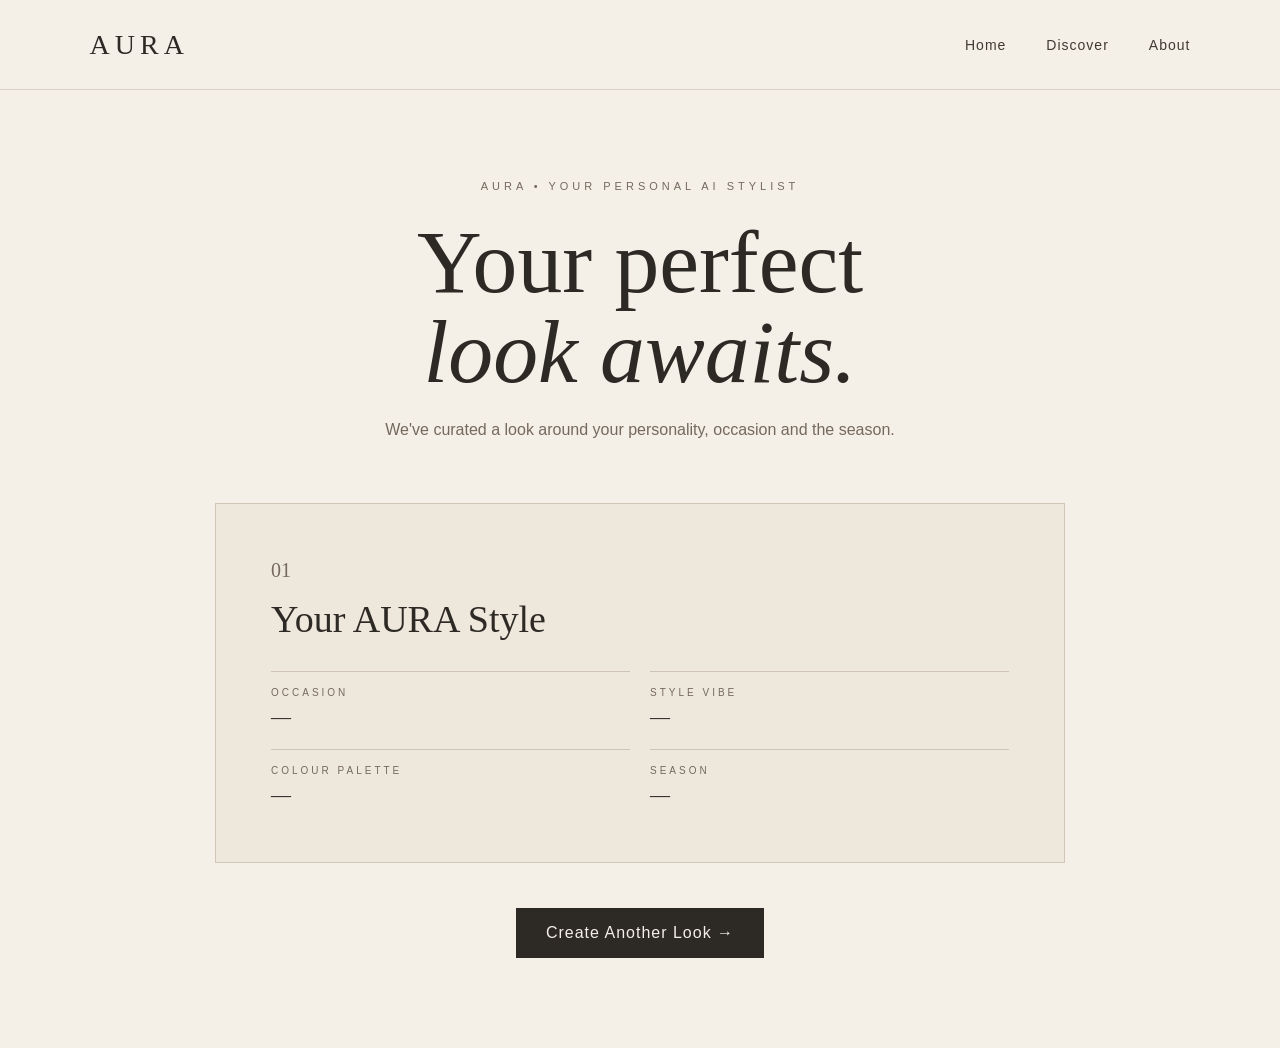
==== result.html @ 6dc9302e "Create result.html for displaying personalized styles This HTML file serves as a result page for dis" ====
<!DOCTYPE html>
<html lang="en">
<head>
    <meta charset="UTF-8">
    <meta name="viewport" content="width=device-width, initial-scale=1.0">

    <title>Your AURA Look</title>

    <link rel="stylesheet" href="style.css">

    <style>
        .result-page {
            min-height: 100vh;
            padding: 90px 9%;
            background: #f4efe7;
            text-align: center;
        }

        .result-small-title {
            font-size: 11px;
            letter-spacing: 4px;
            color: #75695d;
            margin-bottom: 25px;
        }

        .result-page h1 {
            font-family: Georgia, serif;
            font-size: clamp(55px, 7vw, 90px);
            font-weight: normal;
            line-height: 1;
            color: #2d2925;
            margin-bottom: 20px;
        }

        .result-page h1 span {
            font-style: italic;
        }

        .result-description {
            max-width: 600px;
            margin: 0 auto 60px;
            color: #75695d;
            line-height: 1.7;
        }

        .look-card {
            max-width: 850px;
            margin: auto;
            padding: 55px;
            border: 1px solid #d1c7b9;
            background: #eee7dc;
            text-align: left;
        }

        .look-number {
            font-family: Georgia, serif;
            font-size: 20px;
            color: #75695d;
        }

        .look-card h2 {
            font-family: Georgia, serif;
            font-size: 38px;
            font-weight: normal;
            color: #2d2925;
            margin: 15px 0 30px;
        }

        .look-details {
            display: grid;
            grid-template-columns: 1fr 1fr;
            gap: 20px;
        }

        .detail {
            border-top: 1px solid #cfc4b5;
            padding-top: 15px;
        }

        .detail-title {
            font-size: 10px;
            letter-spacing: 3px;
            color: #75695d;
            margin-bottom: 8px;
        }

        .detail-value {
            font-family: Georgia, serif;
            font-size: 20px;
            color: #2d2925;
        }

        .back-button {
            display: inline-block;
            margin-top: 45px;
            padding: 16px 30px;
            background: #2d2925;
            color: #f4efe7;
            text-decoration: none;
            letter-spacing: 1px;
        }

        @media (max-width: 700px) {
            .result-page {
                padding: 60px 6%;
            }

            .look-card {
                padding: 30px;
            }

            .look-details {
                grid-template-columns: 1fr;
            }
        }
    </style>
</head>

<body>

    <header>
        <div class="logo">AURA</div>

        <nav>
            <a href="index.html">Home</a>
            <a href="styling.html">Discover</a>
            <a href="#">About</a>
        </nav>
    </header>

    <main class="result-page">

        <p class="result-small-title">
            AURA • YOUR PERSONAL AI STYLIST
        </p>

        <h1>
            Your perfect<br>
            <span>look awaits.</span>
        </h1>

        <p class="result-description">
            We've curated a look around your personality,
            occasion and the season.
        </p>

        <div class="look-card">

            <p class="look-number">01</p>

            <h2>Your AURA Style</h2>

            <div class="look-details">

                <div class="detail">
                    <p class="detail-title">OCCASION</p>
                    <p class="detail-value" id="occasion">—</p>
                </div>

                <div class="detail">
                    <p class="detail-title">STYLE VIBE</p>
                    <p class="detail-value" id="vibe">—</p>
                </div>

                <div class="detail">
                    <p class="detail-title">COLOUR PALETTE</p>
                    <p class="detail-value" id="colour">—</p>
                </div>

                <div class="detail">
                    <p class="detail-title">SEASON</p>
                    <p class="detail-value" id="season">—</p>
                </div>

            </div>

        </div>

        <a href="styling.html" class="back-button">
            Create Another Look →
        </a>

    </main>

    <script>

        const savedStyle = JSON.parse(
            localStorage.getItem("auraStyle")
        );

        if (savedStyle) {
            document.getElementById("occasion").textContent =
                savedStyle.occasion;

            document.getElementById("vibe").textContent =
                savedStyle.vibe;

            document.getElementById("colour
---- style.css ----
* {
    margin: 0;
    padding: 0;
    box-sizing: border-box;
}

body {
    background: #f4efe7;
    color: #2d2925;
    font-family: Arial, sans-serif;
}

header {
    height: 90px;
    display: flex;
    align-items: center;
    justify-content: space-between;
    padding: 0 7%;
    border-bottom: 1px solid #d8d0c4;
}

.logo {
    font-family: Georgia, serif;
    font-size: 28px;
    letter-spacing: 5px;
}

nav {
    display: flex;
    gap: 40px;
}

nav a {
    color: #403a34;
    text-decoration: none;
    font-size: 14px;
    letter-spacing: 1px;
}

nav a:hover {
    opacity: 0.6;
}

.hero {
    min-height: 650px;
    display: flex;
    align-items: center;
    padding: 70px 9%;
    gap: 80px;
}

.hero-text {
    width: 50%;
}

.small-title {
    font-size: 11px;
    letter-spacing: 4px;
    margin-bottom: 25px;
}

h1 {
    font-family: Georgia, serif;
    font-size: clamp(60px, 7vw, 105px);
    font-weight: normal;
    line-height: 0.95;
}

h1 span {
    font-style: italic;
}

.description {
    max-width: 430px;
    margin-top: 35px;
    line-height: 1.8;
    color: #6b6259;
    font-size: 16px;
}

button {
    margin-top: 35px;
    padding: 16px 28px;
    background: #2d2925;
    color: #f4efe7;
    border: none;
    cursor: pointer;
    letter-spacing: 1px;
    font-size: 13px;
    transition: 0.3s ease;
}

button:hover {
    background: #51483f;
}

.hero-image {
    width: 50%;
    height: 520px;

    background:
        linear-gradient(
            rgba(70, 55, 40, 0.10),
            rgba(70, 55, 40, 0.10)
        ),
        url("https://images.unsplash.com/photo-1485968579580-b6d095142e6e?auto=format&fit=crop&w=1000&q=85")
        center / cover no-repeat;

    position: relative;
}

.fashion-card {
    position
.styling-page {
    min-height: calc(100vh - 90px);
    padding: 90px 9%;
}

.styling-intro {
    max-width: 750px;
    margin-bottom: 80px;
}

.styling-intro h1 {
    font-family: Georgia, serif;
    font-size: clamp(55px, 7vw, 95px);
    font-weight: normal;
    line-height: 0.95;
}

.styling-intro h1 span {
    font-style: italic;
}

.style-form {
    max-width: 900px;
    margin: auto;
}

.question {
    padding: 45px 0;
    border-top: 1px solid #d8d0c4;
}

.question-number {
    font-family: Georgia, serif;
    font-size: 24px;
    margin-bottom: 15px;
}

.question h2 {
    font-family: Georgia, serif;
    font-size: 32px;
    font-weight: normal;
    margin-bottom: 25px;
}

.options {
    display: flex;
    flex-wrap: wrap;
    gap: 12px;
}

.options button {
    margin-top: 0;
    background: transparent;
    color: #2d2925;
    border: 1px solid #bdb3a5;
    padding: 14px 24px;
}

.options button:hover {
    background: #2d2925;
    color: #f4efe7;
}

.generate-button {
    margin-top: 50px;
    padding: 18px 35px;
    font-size: 14px;
}

@media (max-width: 768px) {

    .styling-page {
        padding: 60px 6%;
    }

    .styling-intro {
        margin-bottom: 50px;
    }

    .styling-intro h1 {
        font-size: 58px;
    }

    .question h2 {
        font-size: 27px;
    }

    .options button {
        padding: 12px 18px;
    }
}
.styling-page {
    display: block !important;
    min-height: 100vh;
    padding: 80px 9% !important;
}

.style-form {
    display: block !important;
    visibility: visible !important;
    opacity: 1 !important;
}

.question {
    display: block !important;
    visibility: visible !important;
    opacity: 1 !important;
}

.question h2,
.question-number,
.options {
    display: block !important;
    visibility: visible !important;
    opacity: 1 !important;
}
/* VINTAGE STYLING PAGE */

.styling-page {
    min-height: 100vh;
    padding: 90px 9%;
    background: #f4efe7;
}

.styling-intro {
    max-width: 850px;
    margin-bottom: 70px;
}

.styling-intro .small-title {
    font-size: 11px;
    letter-spacing: 4px;
    color: #75695d;
    margin-bottom: 25px;
}

.styling-intro h1 {
    font-family: Georgia, serif;
    font-size: clamp(55px, 7vw, 100px);
    font-weight: normal;
    line-height: 0.95;
    color: #2d2925;
}

.styling-intro h1 span {
    font-style: italic;
}

.style-form {
    max-width: 950px;
    margin: auto;
}

.question {
    padding: 45px 0;
    border-top: 1px solid #d8d0c4;
}

.question-number {
    font-family: Georgia, serif;
    font-size: 22px;
    color: #75695d;
    margin-bottom: 12px;
}

.question h2 {
    font-family: Georgia, serif;
    font-size: 32px;
    font-weight: normal;
    margin-bottom: 25px;
    color: #2d2925;
}

.options {
    display: flex;
    flex-wrap: wrap;
    gap: 12px;
}

.options button {
    margin-top: 0;
    background: transparent;
    color: #403a34;
    border: 1px solid #bdb3a5;
    padding: 14px 25px;
    transition: all 0.3s ease;
}

.options button:hover {
    background: #2d2925;
    color: #f4efe7;
}

.generate-button {
    display: block;
    margin: 55px auto 20px;
    padding: 18px 35px;
    background: #2d2925;
    color: #f4efe7;
}

.generate-button:hover {
    background: #51483f;
}

@media (max-width: 768px) {

    .styling-page {
        padding: 60px 6%;
    }

    .styling-intro h1 {
        font-size: 58px;
    }

    .question h2 {
        font-size: 27px;
    }

    .options button {
        padding: 12px 18px;
    }
}
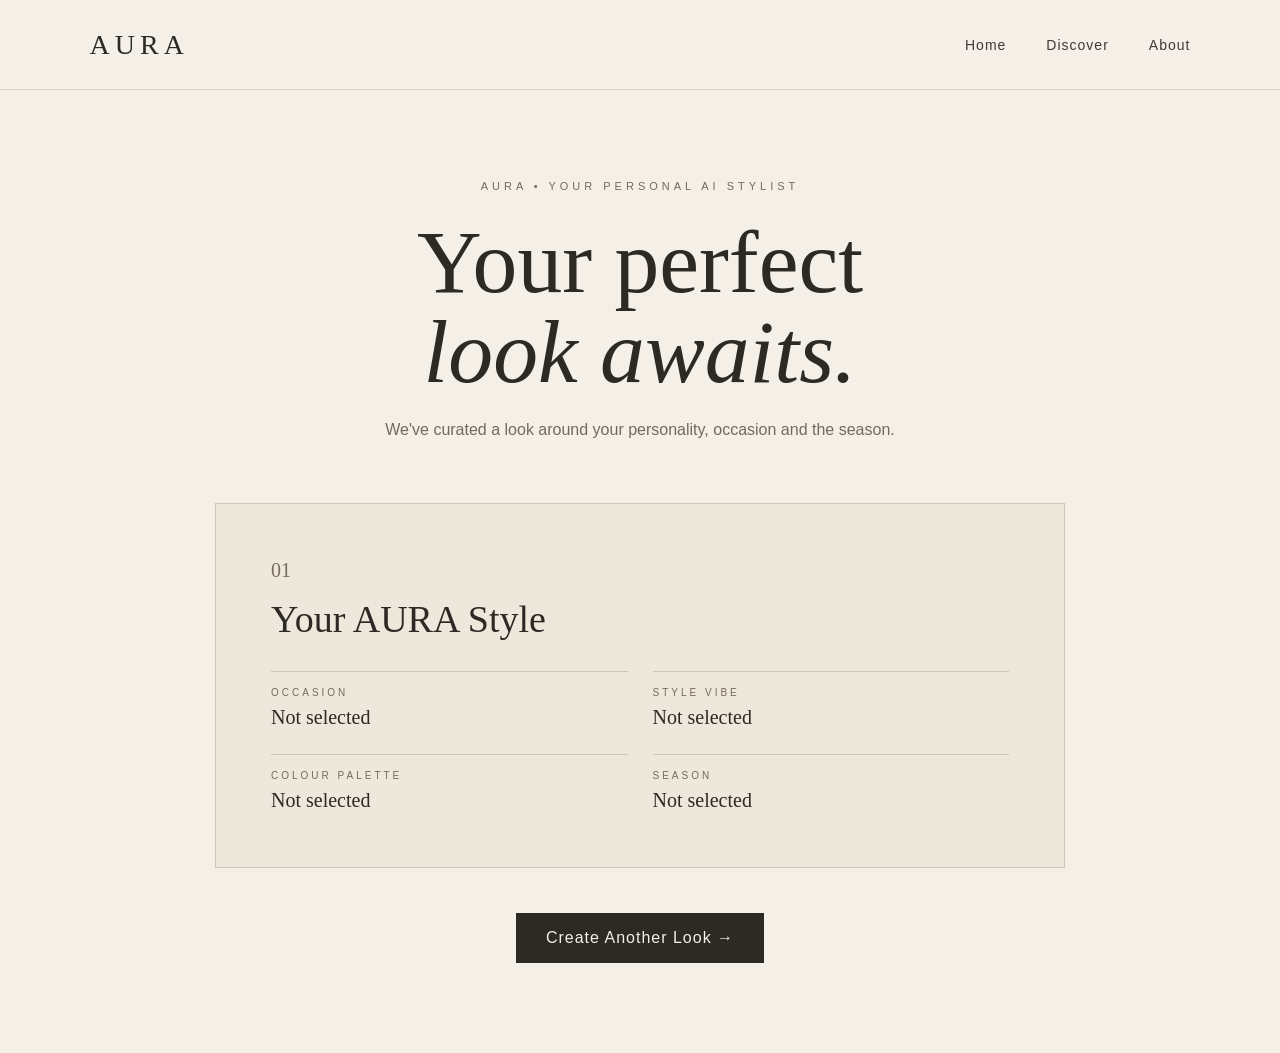
==== commit 9013e66f: "Update result.html" ====
--- a/result.html
+++ b/result.html
@@ -1,5 +1,6 @@
 <!DOCTYPE html>
 <html lang="en">
+
 <head>
     <meta charset="UTF-8">
     <meta name="viewport" content="width=device-width, initial-scale=1.0">
@@ -69,7 +70,7 @@
         .look-details {
             display: grid;
             grid-template-columns: 1fr 1fr;
-            gap: 20px;
+            gap: 25px;
         }
 
         .detail {
@@ -100,7 +101,12 @@
             letter-spacing: 1px;
         }
 
+        .back-button:hover {
+            background: #51483f;
+        }
+
         @media (max-width: 700px) {
+
             .result-page {
                 padding: 60px 6%;
             }
@@ -112,6 +118,10 @@
             .look-details {
                 grid-template-columns: 1fr;
             }
+
+            .result-page h1 {
+                font-size: 58px;
+            }
         }
     </style>
 </head>
@@ -119,6 +129,7 @@
 <body>
 
     <header>
+
         <div class="logo">AURA</div>
 
         <nav>
@@ -126,55 +137,93 @@
             <a href="styling.html">Discover</a>
             <a href="#">About</a>
         </nav>
+
     </header>
+
 
     <main class="result-page">
 
         <p class="result-small-title">
             AURA • YOUR PERSONAL AI STYLIST
         </p>
+
 
         <h1>
             Your perfect<br>
             <span>look awaits.</span>
         </h1>
 
+
         <p class="result-description">
             We've curated a look around your personality,
             occasion and the season.
         </p>
 
+
         <div class="look-card">
 
             <p class="look-number">01</p>
 
             <h2>Your AURA Style</h2>
 
+
             <div class="look-details">
 
                 <div class="detail">
-                    <p class="detail-title">OCCASION</p>
-                    <p class="detail-value" id="occasion">—</p>
-                </div>
-
-                <div class="detail">
-                    <p class="detail-title">STYLE VIBE</p>
-                    <p class="detail-value" id="vibe">—</p>
-                </div>
-
-                <div class="detail">
-                    <p class="detail-title">COLOUR PALETTE</p>
-                    <p class="detail-value" id="colour">—</p>
-                </div>
-
-                <div class="detail">
-                    <p class="detail-title">SEASON</p>
-                    <p class="detail-value" id="season">—</p>
+
+                    <p class="detail-title">
+                        OCCASION
+                    </p>
+
+                    <p class="detail-value" id="occasion">
+                        —
+                    </p>
+
+                </div>
+
+
+                <div class="detail">
+
+                    <p class="detail-title">
+                        STYLE VIBE
+                    </p>
+
+                    <p class="detail-value" id="vibe">
+                        —
+                    </p>
+
+                </div>
+
+
+                <div class="detail">
+
+                    <p class="detail-title">
+                        COLOUR PALETTE
+                    </p>
+
+                    <p class="detail-value" id="colour">
+                        —
+                    </p>
+
+                </div>
+
+
+                <div class="detail">
+
+                    <p class="detail-title">
+                        SEASON
+                    </p>
+
+                    <p class="detail-value" id="season">
+                        —
+                    </p>
+
                 </div>
 
             </div>
 
         </div>
+
 
         <a href="styling.html" class="back-button">
             Create Another Look →
@@ -182,17 +231,29 @@
 
     </main>
 
+
     <script>
 
-        const savedStyle = JSON.parse(
-            localStorage.getItem("auraStyle")
-        );
-
-        if (savedStyle) {
-            document.getElementById("occasion").textContent =
-                savedStyle.occasion;
-
-            document.getElementById("vibe").textContent =
-                savedStyle.vibe;
-
-            document.getElementById("colour
+        const occasion = localStorage.getItem("occasion");
+        const vibe = localStorage.getItem("vibe");
+        const colour = localStorage.getItem("colour");
+        const season = localStorage.getItem("season");
+
+
+        document.getElementById("occasion").textContent =
+            occasion || "Not selected";
+
+        document.getElementById("vibe").textContent =
+            vibe || "Not selected";
+
+        document.getElementById("colour").textContent =
+            colour || "Not selected";
+
+        document.getElementById("season").textContent =
+            season || "Not selected";
+
+    </script>
+
+</body>
+
+</html>
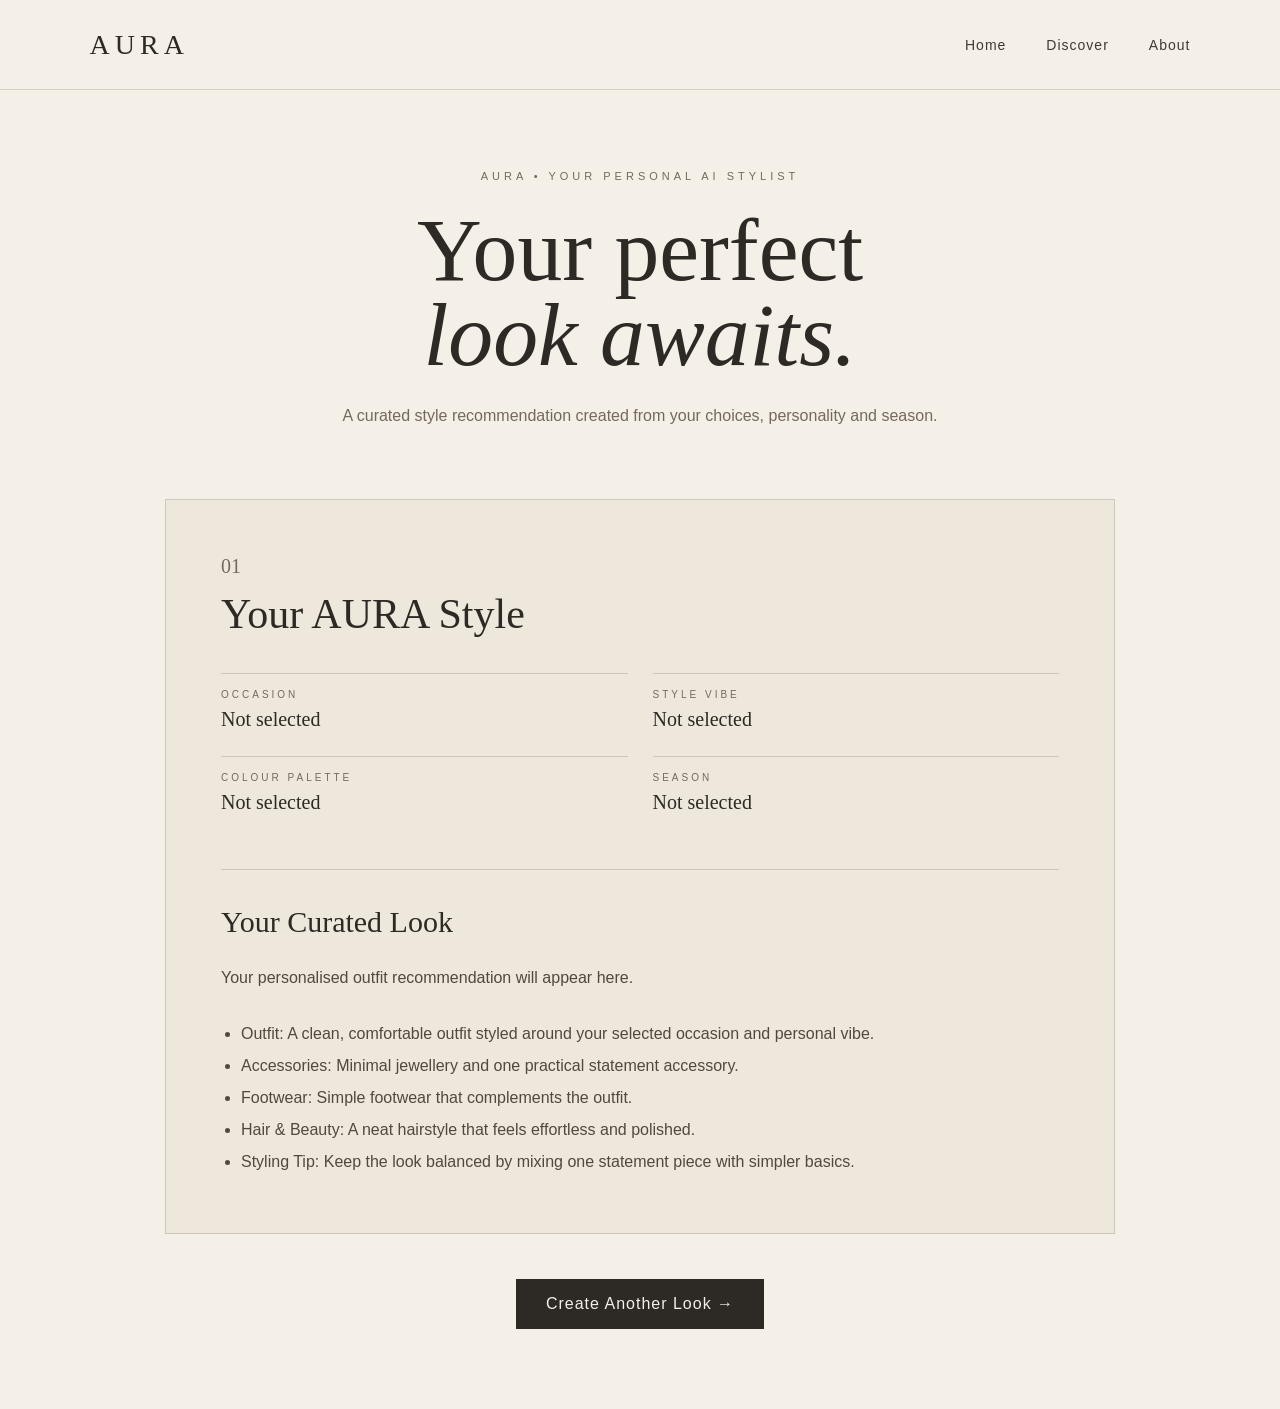
==== commit c1dccd9c: "Update result.html" ====
--- a/result.html
+++ b/result.html
@@ -10,11 +10,17 @@
     <link rel="stylesheet" href="style.css">
 
     <style>
+
         .result-page {
             min-height: 100vh;
-            padding: 90px 9%;
+            padding: 80px 8%;
             background: #f4efe7;
+        }
+
+        .result-intro {
             text-align: center;
+            max-width: 850px;
+            margin: 0 auto 70px;
         }
 
         .result-small-title {
@@ -24,53 +30,52 @@
             margin-bottom: 25px;
         }
 
-        .result-page h1 {
+        .result-intro h1 {
             font-family: Georgia, serif;
-            font-size: clamp(55px, 7vw, 90px);
+            font-size: clamp(55px, 7vw, 95px);
             font-weight: normal;
-            line-height: 1;
+            line-height: .95;
             color: #2d2925;
-            margin-bottom: 20px;
-        }
-
-        .result-page h1 span {
+        }
+
+        .result-intro h1 span {
             font-style: italic;
         }
 
         .result-description {
-            max-width: 600px;
-            margin: 0 auto 60px;
             color: #75695d;
             line-height: 1.7;
+            max-width: 600px;
+            margin: 25px auto 0;
         }
 
         .look-card {
-            max-width: 850px;
+            max-width: 950px;
             margin: auto;
+            background: #eee7dc;
+            border: 1px solid #d1c7b9;
             padding: 55px;
-            border: 1px solid #d1c7b9;
-            background: #eee7dc;
-            text-align: left;
         }
 
         .look-number {
             font-family: Georgia, serif;
+            color: #75695d;
             font-size: 20px;
-            color: #75695d;
         }
 
         .look-card h2 {
             font-family: Georgia, serif;
-            font-size: 38px;
+            font-size: 42px;
             font-weight: normal;
             color: #2d2925;
-            margin: 15px 0 30px;
-        }
-
-        .look-details {
+            margin: 12px 0 35px;
+        }
+
+        .style-summary {
             display: grid;
             grid-template-columns: 1fr 1fr;
             gap: 25px;
+            margin-bottom: 55px;
         }
 
         .detail {
@@ -91,9 +96,35 @@
             color: #2d2925;
         }
 
+        .recommendation {
+            border-top: 1px solid #cfc4b5;
+            padding-top: 35px;
+        }
+
+        .recommendation h3 {
+            font-family: Georgia, serif;
+            font-size: 30px;
+            font-weight: normal;
+            margin-bottom: 25px;
+            color: #2d2925;
+        }
+
+        .recommendation p {
+            color: #51483f;
+            line-height: 1.8;
+        }
+
+        .recommendation-list {
+            margin-top: 25px;
+            padding-left: 20px;
+            color: #51483f;
+            line-height: 2;
+        }
+
         .back-button {
-            display: inline-block;
-            margin-top: 45px;
+            display: block;
+            width: fit-content;
+            margin: 45px auto 0;
             padding: 16px 30px;
             background: #2d2925;
             color: #f4efe7;
@@ -101,10 +132,6 @@
             letter-spacing: 1px;
         }
 
-        .back-button:hover {
-            background: #51483f;
-        }
-
         @media (max-width: 700px) {
 
             .result-page {
@@ -115,144 +142,297 @@
                 padding: 30px;
             }
 
-            .look-details {
+            .style-summary {
                 grid-template-columns: 1fr;
             }
 
-            .result-page h1 {
-                font-size: 58px;
-            }
-        }
+        }
+
     </style>
+
 </head>
 
+
 <body>
 
-    <header>
-
-        <div class="logo">AURA</div>
-
-        <nav>
-            <a href="index.html">Home</a>
-            <a href="styling.html">Discover</a>
-            <a href="#">About</a>
-        </nav>
-
-    </header>
-
-
-    <main class="result-page">
+<header>
+
+    <div class="logo">AURA</div>
+
+    <nav>
+        <a href="index.html">Home</a>
+        <a href="styling.html">Discover</a>
+        <a href="#">About</a>
+    </nav>
+
+</header>
+
+
+<main class="result-page">
+
+
+    <div class="result-intro">
 
         <p class="result-small-title">
             AURA • YOUR PERSONAL AI STYLIST
         </p>
-
 
         <h1>
             Your perfect<br>
             <span>look awaits.</span>
         </h1>
 
-
         <p class="result-description">
-            We've curated a look around your personality,
-            occasion and the season.
+            A curated style recommendation created from
+            your choices, personality and season.
         </p>
 
-
-        <div class="look-card">
-
-            <p class="look-number">01</p>
-
-            <h2>Your AURA Style</h2>
-
-
-            <div class="look-details">
-
-                <div class="detail">
-
-                    <p class="detail-title">
-                        OCCASION
-                    </p>
-
-                    <p class="detail-value" id="occasion">
-                        —
-                    </p>
-
-                </div>
-
-
-                <div class="detail">
-
-                    <p class="detail-title">
-                        STYLE VIBE
-                    </p>
-
-                    <p class="detail-value" id="vibe">
-                        —
-                    </p>
-
-                </div>
-
-
-                <div class="detail">
-
-                    <p class="detail-title">
-                        COLOUR PALETTE
-                    </p>
-
-                    <p class="detail-value" id="colour">
-                        —
-                    </p>
-
-                </div>
-
-
-                <div class="detail">
-
-                    <p class="detail-title">
-                        SEASON
-                    </p>
-
-                    <p class="detail-value" id="season">
-                        —
-                    </p>
-
-                </div>
+    </div>
+
+
+    <div class="look-card">
+
+        <p class="look-number">01</p>
+
+        <h2>Your AURA Style</h2>
+
+
+        <div class="style-summary">
+
+
+            <div class="detail">
+
+                <p class="detail-title">
+                    OCCASION
+                </p>
+
+                <p class="detail-value" id="occasion">
+                    —
+                </p>
 
             </div>
 
+
+            <div class="detail">
+
+                <p class="detail-title">
+                    STYLE VIBE
+                </p>
+
+                <p class="detail-value" id="vibe">
+                    —
+                </p>
+
+            </div>
+
+
+            <div class="detail">
+
+                <p class="detail-title">
+                    COLOUR PALETTE
+                </p>
+
+                <p class="detail-value" id="colour">
+                    —
+                </p>
+
+            </div>
+
+
+            <div class="detail">
+
+                <p class="detail-title">
+                    SEASON
+                </p>
+
+                <p class="detail-value" id="season">
+                    —
+                </p>
+
+            </div>
+
         </div>
 
 
-        <a href="styling.html" class="back-button">
-            Create Another Look →
-        </a>
-
-    </main>
-
-
-    <script>
-
-        const occasion = localStorage.getItem("occasion");
-        const vibe = localStorage.getItem("vibe");
-        const colour = localStorage.getItem("colour");
-        const season = localStorage.getItem("season");
-
-
-        document.getElementById("occasion").textContent =
-            occasion || "Not selected";
-
-        document.getElementById("vibe").textContent =
-            vibe || "Not selected";
-
-        document.getElementById("colour").textContent =
-            colour || "Not selected";
-
-        document.getElementById("season").textContent =
-            season || "Not selected";
-
-    </script>
+        <div class="recommendation">
+
+            <h3 id="lookTitle">
+                Your Curated Look
+            </h3>
+
+            <p id="lookDescription">
+                Your personalised outfit recommendation will appear here.
+            </p>
+
+            <ul class="recommendation-list">
+
+                <li id="outfit">Outfit: —</li>
+
+                <li id="accessories">Accessories: —</li>
+
+                <li id="footwear">Footwear: —</li>
+
+                <li id="hair">Hair & Beauty: —</li>
+
+                <li id="tip">Styling Tip: —</li>
+
+            </ul>
+
+        </div>
+
+    </div>
+
+
+    <a href="styling.html" class="back-button">
+        Create Another Look →
+    </a>
+
+
+</main>
+
+
+<script>
+
+const occasion = localStorage.getItem("occasion");
+const vibe = localStorage.getItem("vibe");
+const colour = localStorage.getItem("colour");
+const season = localStorage.getItem("season");
+
+
+document.getElementById("occasion").textContent =
+    occasion || "Not selected";
+
+document.getElementById("vibe").textContent =
+    vibe || "Not selected";
+
+document.getElementById("colour").textContent =
+    colour || "Not selected";
+
+document.getElementById("season").textContent =
+    season || "Not selected";
+
+
+let outfit = "";
+let accessories = "";
+let footwear = "";
+let hair = "";
+let tip = "";
+
+
+if (
+    occasion === "College" &&
+    vibe === "Classic" &&
+    colour === "Pastels" &&
+    season === "Summer"
+) {
+
+    outfit =
+        "Pastel cotton kurta with straight-fit trousers and a lightweight dupatta.";
+
+    accessories =
+        "Delicate gold earrings, a slim watch and a structured tote.";
+
+    footwear =
+        "Comfortable neutral juttis or minimal flats.";
+
+    hair =
+        "Soft open waves or a neat low ponytail.";
+
+    tip =
+        "Keep the palette soft and add one structured accessory for a polished finish.";
+
+}
+else if (occasion === "Wedding") {
+
+    outfit =
+        "Elegant Indian outfit with refined detailing and a coordinated dupatta.";
+
+    accessories =
+        "Statement earrings with a delicate bracelet.";
+
+    footwear =
+        "Embellished juttis or comfortable block heels.";
+
+    hair =
+        "Soft waves or an elegant low bun.";
+
+    tip =
+        "Let one statement piece lead the look and keep the rest balanced.";
+
+}
+else if (occasion === "Party") {
+
+    outfit =
+        "A polished statement outfit with a flattering silhouette and subtle detailing.";
+
+    accessories =
+        "Statement earrings and a compact shoulder bag.";
+
+    footwear =
+        "Dressy flats or comfortable block heels.";
+
+    hair =
+        "Soft waves with a clean, polished finish.";
+
+    tip =
+        "Choose one standout element instead of making every piece compete.";
+
+}
+else if (vibe === "Traditional") {
+
+    outfit =
+        "A graceful traditional Indian outfit with elegant fabric and classic detailing.";
+
+    accessories =
+        "Traditional earrings with a delicate bracelet.";
+
+    footwear =
+        "Classic juttis or embellished flats.";
+
+    hair =
+        "Low bun or softly braided hair.";
+
+    tip =
+        "Keep the styling timeless and let the traditional details shine.";
+
+}
+else {
+
+    outfit =
+        "A clean, comfortable outfit styled around your selected occasion and personal vibe.";
+
+    accessories =
+        "Minimal jewellery and one practical statement accessory.";
+
+    footwear =
+        "Simple footwear that complements the outfit.";
+
+    hair =
+        "A neat hairstyle that feels effortless and polished.";
+
+    tip =
+        "Keep the look balanced by mixing one statement piece with simpler basics.";
+
+}
+
+
+document.getElementById("outfit").textContent =
+    "Outfit: " + outfit;
+
+document.getElementById("accessories").textContent =
+    "Accessories: " + accessories;
+
+document.getElementById("footwear").textContent =
+    "Footwear: " + footwear;
+
+document.getElementById("hair").textContent =
+    "Hair & Beauty: " + hair;
+
+document.getElementById("tip").textContent =
+    "Styling Tip: " + tip;
+
+</script>
+
 
 </body>
 
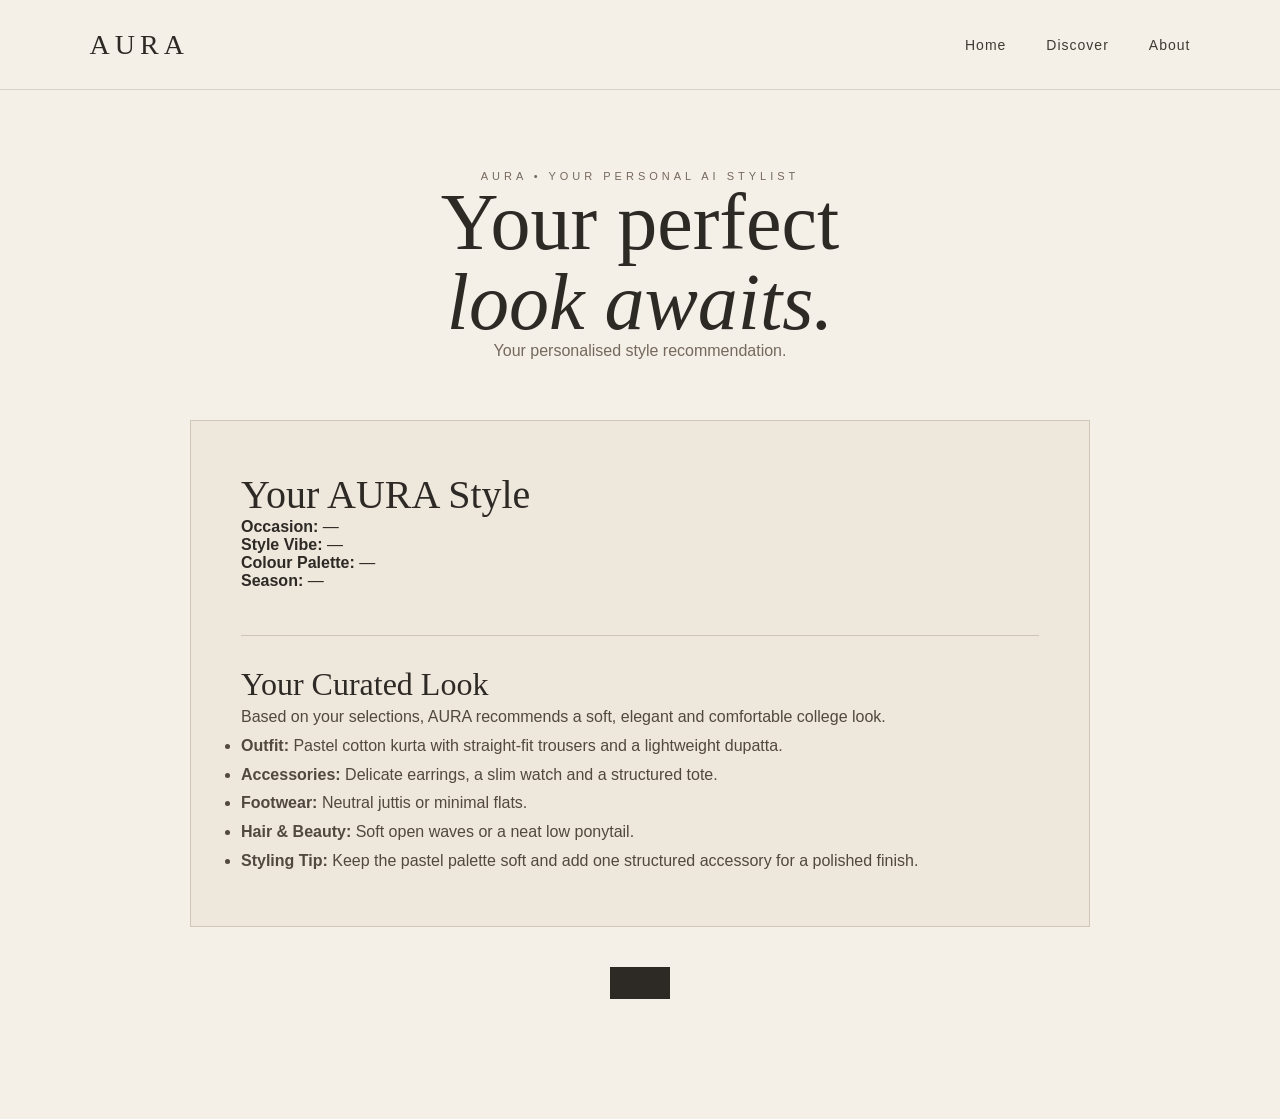
==== commit 804001e9: "Refactor styles and content structure in result.html Updated styling and layout for result page elem" ====
--- a/result.html
+++ b/result.html
@@ -19,22 +19,20 @@
 
         .result-intro {
             text-align: center;
-            max-width: 850px;
-            margin: 0 auto 70px;
+            margin-bottom: 60px;
         }
 
         .result-small-title {
             font-size: 11px;
             letter-spacing: 4px;
             color: #75695d;
-            margin-bottom: 25px;
         }
 
         .result-intro h1 {
             font-family: Georgia, serif;
-            font-size: clamp(55px, 7vw, 95px);
+            font-size: 80px;
             font-weight: normal;
-            line-height: .95;
+            line-height: 1;
             color: #2d2925;
         }
 
@@ -44,108 +42,51 @@
 
         .result-description {
             color: #75695d;
-            line-height: 1.7;
-            max-width: 600px;
-            margin: 25px auto 0;
         }
 
         .look-card {
-            max-width: 950px;
+            max-width: 900px;
             margin: auto;
+            padding: 50px;
             background: #eee7dc;
             border: 1px solid #d1c7b9;
-            padding: 55px;
-        }
-
-        .look-number {
+        }
+
+        .look-card h2,
+        .recommendation h3 {
             font-family: Georgia, serif;
-            color: #75695d;
-            font-size: 20px;
-        }
-
-        .look-card h2 {
-            font-family: Georgia, serif;
-            font-size: 42px;
             font-weight: normal;
             color: #2d2925;
-            margin: 12px 0 35px;
-        }
-
-        .style-summary {
-            display: grid;
-            grid-template-columns: 1fr 1fr;
-            gap: 25px;
-            margin-bottom: 55px;
-        }
-
-        .detail {
+        }
+
+        .look-card h2 {
+            font-size: 40px;
+        }
+
+        .recommendation {
+            margin-top: 45px;
+            padding-top: 30px;
             border-top: 1px solid #cfc4b5;
-            padding-top: 15px;
-        }
-
-        .detail-title {
-            font-size: 10px;
-            letter-spacing: 3px;
-            color: #75695d;
-            margin-bottom: 8px;
-        }
-
-        .detail-value {
-            font-family: Georgia, serif;
-            font-size: 20px;
-            color: #2d2925;
-        }
-
-        .recommendation {
-            border-top: 1px solid #cfc4b5;
-            padding-top: 35px;
         }
 
         .recommendation h3 {
-            font-family: Georgia, serif;
-            font-size: 30px;
-            font-weight: normal;
-            margin-bottom: 25px;
-            color: #2d2925;
-        }
-
-        .recommendation p {
+            font-size: 32px;
+        }
+
+        .recommendation p,
+        .recommendation li {
             color: #51483f;
             line-height: 1.8;
-        }
-
-        .recommendation-list {
-            margin-top: 25px;
-            padding-left: 20px;
-            color: #51483f;
-            line-height: 2;
         }
 
         .back-button {
             display: block;
             width: fit-content;
-            margin: 45px auto 0;
+            margin: 40px auto;
             padding: 16px 30px;
             background: #2d2925;
             color: #f4efe7;
             text-decoration: none;
-            letter-spacing: 1px;
-        }
-
-        @media (max-width: 700px) {
-
-            .result-page {
-                padding: 60px 6%;
-            }
-
-            .look-card {
-                padding: 30px;
-            }
-
-            .style-summary {
-                grid-template-columns: 1fr;
-            }
-
         }
 
     </style>
@@ -183,8 +124,7 @@
         </h1>
 
         <p class="result-description">
-            A curated style recommendation created from
-            your choices, personality and season.
+            Your personalised style recommendation.
         </p>
 
     </div>
@@ -192,248 +132,73 @@
 
     <div class="look-card">
 
-        <p class="look-number">01</p>
-
         <h2>Your AURA Style</h2>
 
 
-        <div class="style-summary">
-
-
-            <div class="detail">
-
-                <p class="detail-title">
-                    OCCASION
-                </p>
-
-                <p class="detail-value" id="occasion">
-                    —
-                </p>
-
-            </div>
-
-
-            <div class="detail">
-
-                <p class="detail-title">
-                    STYLE VIBE
-                </p>
-
-                <p class="detail-value" id="vibe">
-                    —
-                </p>
-
-            </div>
-
-
-            <div class="detail">
-
-                <p class="detail-title">
-                    COLOUR PALETTE
-                </p>
-
-                <p class="detail-value" id="colour">
-                    —
-                </p>
-
-            </div>
-
-
-            <div class="detail">
-
-                <p class="detail-title">
-                    SEASON
-                </p>
-
-                <p class="detail-value" id="season">
-                    —
-                </p>
-
-            </div>
+        <p>
+            <strong>Occasion:</strong>
+            <span id="occasion">—</span>
+        </p>
+
+        <p>
+            <strong>Style Vibe:</strong>
+            <span id="vibe">—</span>
+        </p>
+
+        <p>
+            <strong>Colour Palette:</strong>
+            <span id="colour">—</span>
+        </p>
+
+        <p>
+            <strong>Season:</strong>
+            <span id="season">—</span>
+        </p>
+
+
+        <div class="recommendation">
+
+            <h3>Your Curated Look</h3>
+
+            <p>
+                Based on your selections, AURA recommends
+                a soft, elegant and comfortable college look.
+            </p>
+
+            <ul>
+
+                <li>
+                    <strong>Outfit:</strong>
+                    Pastel cotton kurta with straight-fit trousers
+                    and a lightweight dupatta.
+                </li>
+
+                <li>
+                    <strong>Accessories:</strong>
+                    Delicate earrings, a slim watch and a structured tote.
+                </li>
+
+                <li>
+                    <strong>Footwear:</strong>
+                    Neutral juttis or minimal flats.
+                </li>
+
+                <li>
+                    <strong>Hair & Beauty:</strong>
+                    Soft open waves or a neat low ponytail.
+                </li>
+
+                <li>
+                    <strong>Styling Tip:</strong>
+                    Keep the pastel palette soft and add one
+                    structured accessory for a polished finish.
+                </li>
+
+            </ul>
 
         </div>
 
-
-        <div class="recommendation">
-
-            <h3 id="lookTitle">
-                Your Curated Look
-            </h3>
-
-            <p id="lookDescription">
-                Your personalised outfit recommendation will appear here.
-            </p>
-
-            <ul class="recommendation-list">
-
-                <li id="outfit">Outfit: —</li>
-
-                <li id="accessories">Accessories: —</li>
-
-                <li id="footwear">Footwear: —</li>
-
-                <li id="hair">Hair & Beauty: —</li>
-
-                <li id="tip">Styling Tip: —</li>
-
-            </ul>
-
-        </div>
-
     </div>
 
 
     <a href="styling.html" class="back-button">
-        Create Another Look →
-    </a>
-
-
-</main>
-
-
-<script>
-
-const occasion = localStorage.getItem("occasion");
-const vibe = localStorage.getItem("vibe");
-const colour = localStorage.getItem("colour");
-const season = localStorage.getItem("season");
-
-
-document.getElementById("occasion").textContent =
-    occasion || "Not selected";
-
-document.getElementById("vibe").textContent =
-    vibe || "Not selected";
-
-document.getElementById("colour").textContent =
-    colour || "Not selected";
-
-document.getElementById("season").textContent =
-    season || "Not selected";
-
-
-let outfit = "";
-let accessories = "";
-let footwear = "";
-let hair = "";
-let tip = "";
-
-
-if (
-    occasion === "College" &&
-    vibe === "Classic" &&
-    colour === "Pastels" &&
-    season === "Summer"
-) {
-
-    outfit =
-        "Pastel cotton kurta with straight-fit trousers and a lightweight dupatta.";
-
-    accessories =
-        "Delicate gold earrings, a slim watch and a structured tote.";
-
-    footwear =
-        "Comfortable neutral juttis or minimal flats.";
-
-    hair =
-        "Soft open waves or a neat low ponytail.";
-
-    tip =
-        "Keep the palette soft and add one structured accessory for a polished finish.";
-
-}
-else if (occasion === "Wedding") {
-
-    outfit =
-        "Elegant Indian outfit with refined detailing and a coordinated dupatta.";
-
-    accessories =
-        "Statement earrings with a delicate bracelet.";
-
-    footwear =
-        "Embellished juttis or comfortable block heels.";
-
-    hair =
-        "Soft waves or an elegant low bun.";
-
-    tip =
-        "Let one statement piece lead the look and keep the rest balanced.";
-
-}
-else if (occasion === "Party") {
-
-    outfit =
-        "A polished statement outfit with a flattering silhouette and subtle detailing.";
-
-    accessories =
-        "Statement earrings and a compact shoulder bag.";
-
-    footwear =
-        "Dressy flats or comfortable block heels.";
-
-    hair =
-        "Soft waves with a clean, polished finish.";
-
-    tip =
-        "Choose one standout element instead of making every piece compete.";
-
-}
-else if (vibe === "Traditional") {
-
-    outfit =
-        "A graceful traditional Indian outfit with elegant fabric and classic detailing.";
-
-    accessories =
-        "Traditional earrings with a delicate bracelet.";
-
-    footwear =
-        "Classic juttis or embellished flats.";
-
-    hair =
-        "Low bun or softly braided hair.";
-
-    tip =
-        "Keep the styling timeless and let the traditional details shine.";
-
-}
-else {
-
-    outfit =
-        "A clean, comfortable outfit styled around your selected occasion and personal vibe.";
-
-    accessories =
-        "Minimal jewellery and one practical statement accessory.";
-
-    footwear =
-        "Simple footwear that complements the outfit.";
-
-    hair =
-        "A neat hairstyle that feels effortless and polished.";
-
-    tip =
-        "Keep the look balanced by mixing one statement piece with simpler basics.";
-
-}
-
-
-document.getElementById("outfit").textContent =
-    "Outfit: " + outfit;
-
-document.getElementById("accessories").textContent =
-    "Accessories: " + accessories;
-
-document.getElementById("footwear").textContent =
-    "Footwear: " + footwear;
-
-document.getElementById("hair").textContent =
-    "Hair & Beauty: " + hair;
-
-document.getElementById("tip").textContent =
-    "Styling Tip: " + tip;
-
-</script>
-
-
-</body>
-
-</html>
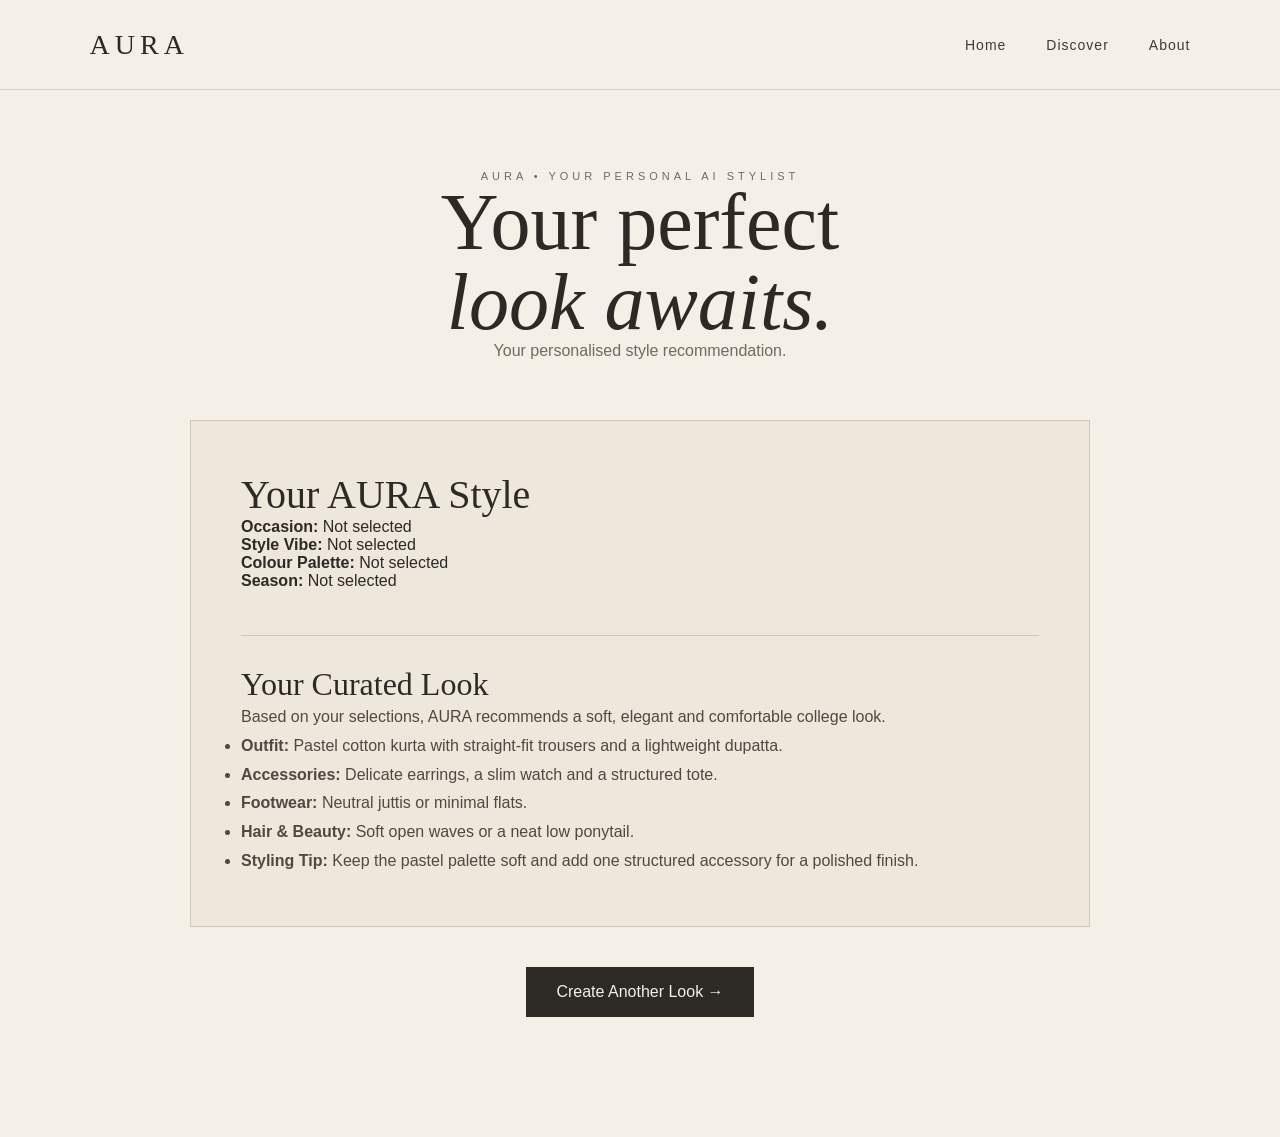
==== commit 62075329: "Implement localStorage display for user selections Add script to display selected options from local" ====
--- a/result.html
+++ b/result.html
@@ -202,3 +202,30 @@
 
 
     <a href="styling.html" class="back-button">
+        Create Another Look →
+    </a>
+
+
+</main>
+
+
+<script>
+
+    document.getElementById("occasion").textContent =
+        localStorage.getItem("occasion") || "Not selected";
+
+    document.getElementById("vibe").textContent =
+        localStorage.getItem("vibe") || "Not selected";
+
+    document.getElementById("colour").textContent =
+        localStorage.getItem("colour") || "Not selected";
+
+    document.getElementById("season").textContent =
+        localStorage.getItem("season") || "Not selected";
+
+</script>
+
+
+</body>
+
+</html>
